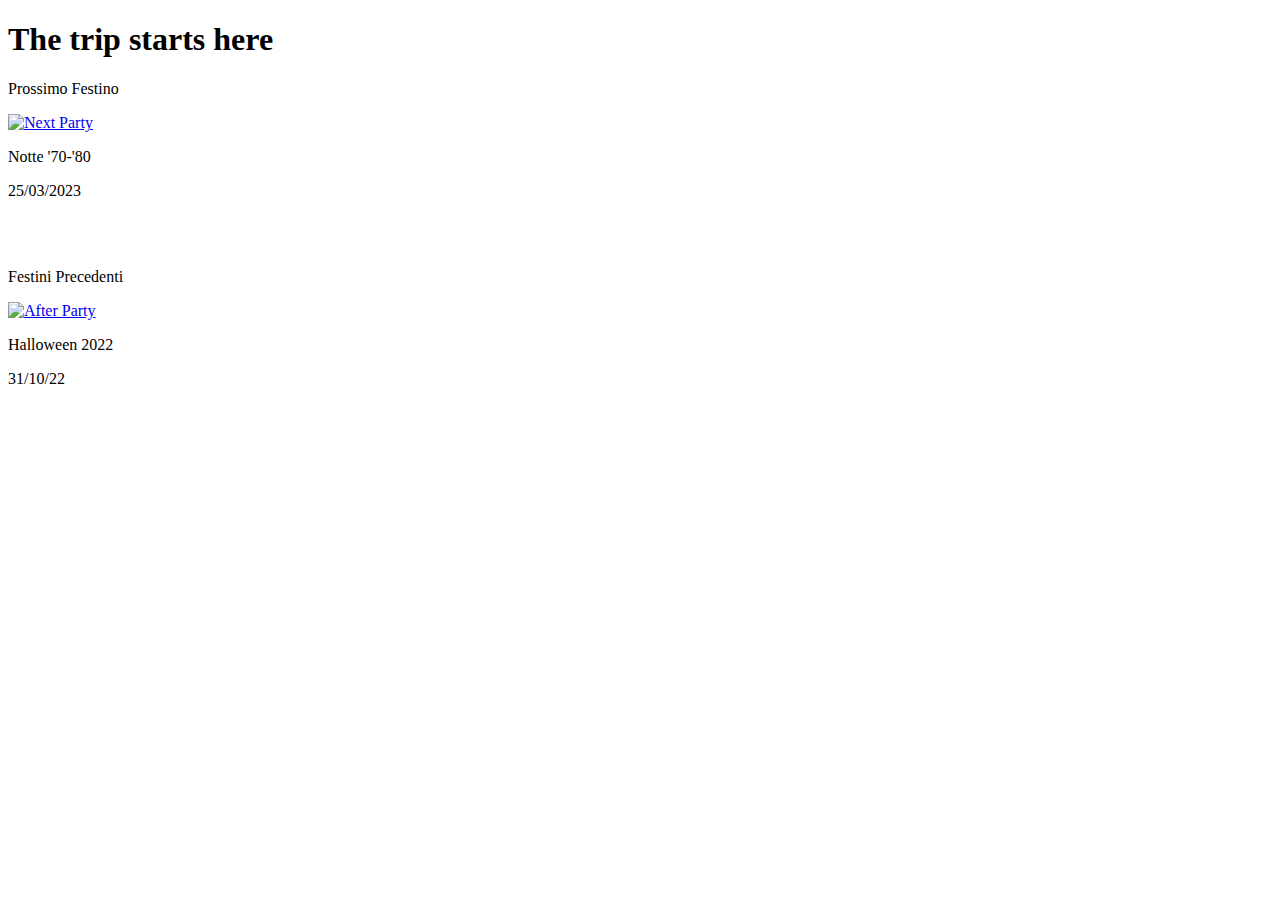
==== website/index.html @ 1e08a348 "daje roma" ====
<!DOCTYPE html>
<html>
    <head>
        <meta charset="utf-8">
        <meta name="viewport" content="h=device-width, initial-scale=1">
        <link rel="stylesheet" href="edmii/website/blob/main/website/style.css">
        <link href="https://fonts.googleapis.com/css2?family=Tilt+Prism&display=swap" rel="stylesheet">
        <title>The Fossi Parties</title>
        <meta name="viewport" content="width=device-width, initial-scale=1.0">
    </head>

    <body>
        <h1 class="title">The trip starts here</h1>
        <div class="front-page">
            <p class="center">
                Prossimo Festino
            </p>
            <div class="nextparty-img">
                <a href="C:\Users\micci\Desktop\website\website\notte70-80.html">
                    <img style="height:360px; width:207px" src="C:\Users\micci\Desktop\website\website\images\notte70-80.jpeg" alt="Next Party">
                </a>
                <div class="nextparty-text">
                    <p class="nextparty-title">
                        Notte '70-'80
                    </p>
                    <p class="staytuned">
                        25/03/2023
                    </p>
                </div>
            </div>
            <br></br>
            <p class="center">
                Festini Precedenti
            </p>
            <div class="halloween-img">
                <a href="C:\Users\micci\Desktop\website\website\halloween.html">
                    <img style=" height:360px; width:207px" src="C:\Users\micci\Desktop\website\website\images\halloween (34).jpeg" alt="After Party">
                </a>
                <div class="halloween-text" id="">
                    <p>
                        Halloween 2022
                    </p>
                    <p class="halloween-date">
                        31/10/22
                    </p>
                </div>
            </div>
        </div>
    </body>

</html>
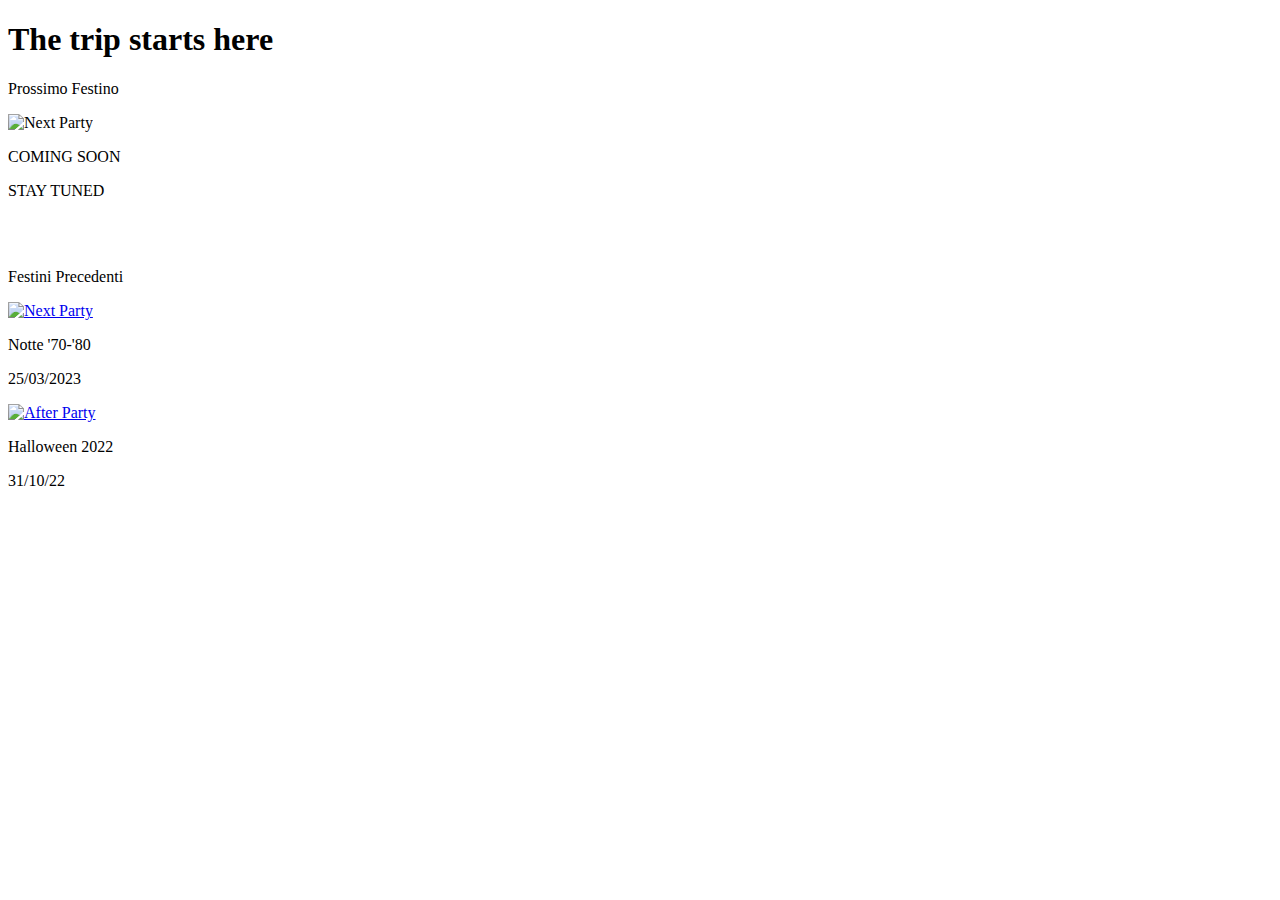
==== commit 0dff18bd: "'70-'80 gallery uploaded" ====
--- a/website/index.html
+++ b/website/index.html
@@ -3,46 +3,51 @@
     <head>
         <meta charset="utf-8">
         <meta name="viewport" content="h=device-width, initial-scale=1">
-        <link rel="stylesheet" href="edmii/website/blob/main/website/style.css">
-        <link href="https://fonts.googleapis.com/css2?family=Tilt+Prism&display=swap" rel="stylesheet">
+        <link rel="stylesheet" href="/style.css">
         <title>The Fossi Parties</title>
         <meta name="viewport" content="width=device-width, initial-scale=1.0">
     </head>
 
     <body>
-        <h1 class="title">The trip starts here</h1>
+        <!-- <div class="navbar">
+            <button class="button-92" role="button">chi siamo</button>
+        </div> -->
+        <h1 class="title">
+            The trip starts here
+        </h1>
         <div class="front-page">
             <p class="center">
                 Prossimo Festino
             </p>
-            <div class="nextparty-img">
-                <a href="C:\Users\micci\Desktop\website\website\notte70-80.html">
-                    <img style="height:360px; width:207px" src="C:\Users\micci\Desktop\website\website\images\notte70-80.jpeg" alt="Next Party">
-                </a>
-                <div class="nextparty-text">
-                    <p class="nextparty-title">
-                        Notte '70-'80
-                    </p>
-                    <p class="staytuned">
-                        25/03/2023
-                    </p>
+            <div class="party-img">
+                    <img style="height:360px; width:207px" src="\images\next party.png" alt="Next Party">
+                <div class="party-text">
+                    <p>COMING SOON</p>
+                    <p>STAY TUNED</p>
                 </div>
             </div>
             <br></br>
             <p class="center">
                 Festini Precedenti
             </p>
-            <div class="halloween-img">
-                <a href="C:\Users\micci\Desktop\website\website\halloween.html">
-                    <img style=" height:360px; width:207px" src="C:\Users\micci\Desktop\website\website\images\halloween (34).jpeg" alt="After Party">
-                </a>
-                <div class="halloween-text" id="">
-                    <p>
-                        Halloween 2022
-                    </p>
-                    <p class="halloween-date">
-                        31/10/22
-                    </p>
+            <div class="festini-precedenti">
+                <div class="party-img">
+                    <a href="\notte70-80.html">
+                        <img style="height:360px; width:207px" src="\images\notte70-80.jpeg" alt="Next Party">
+                    </a>
+                    <div class="party-text">
+                        <p>Notte '70-'80</p>
+                        <p>25/03/2023</p>
+                    </div>
+                </div>
+                <div class="party-img">
+                    <a href="\halloween.html">
+                        <img style=" height:360px; width:207px" src="\images\halloween\halloween (34).jpeg" alt="After Party">
+                    </a>
+                    <div class="party-text" id="halloween-text">
+                        <p>Halloween 2022</p>
+                        <p>31/10/22</p>
+                    </div>
                 </div>
             </div>
         </div>
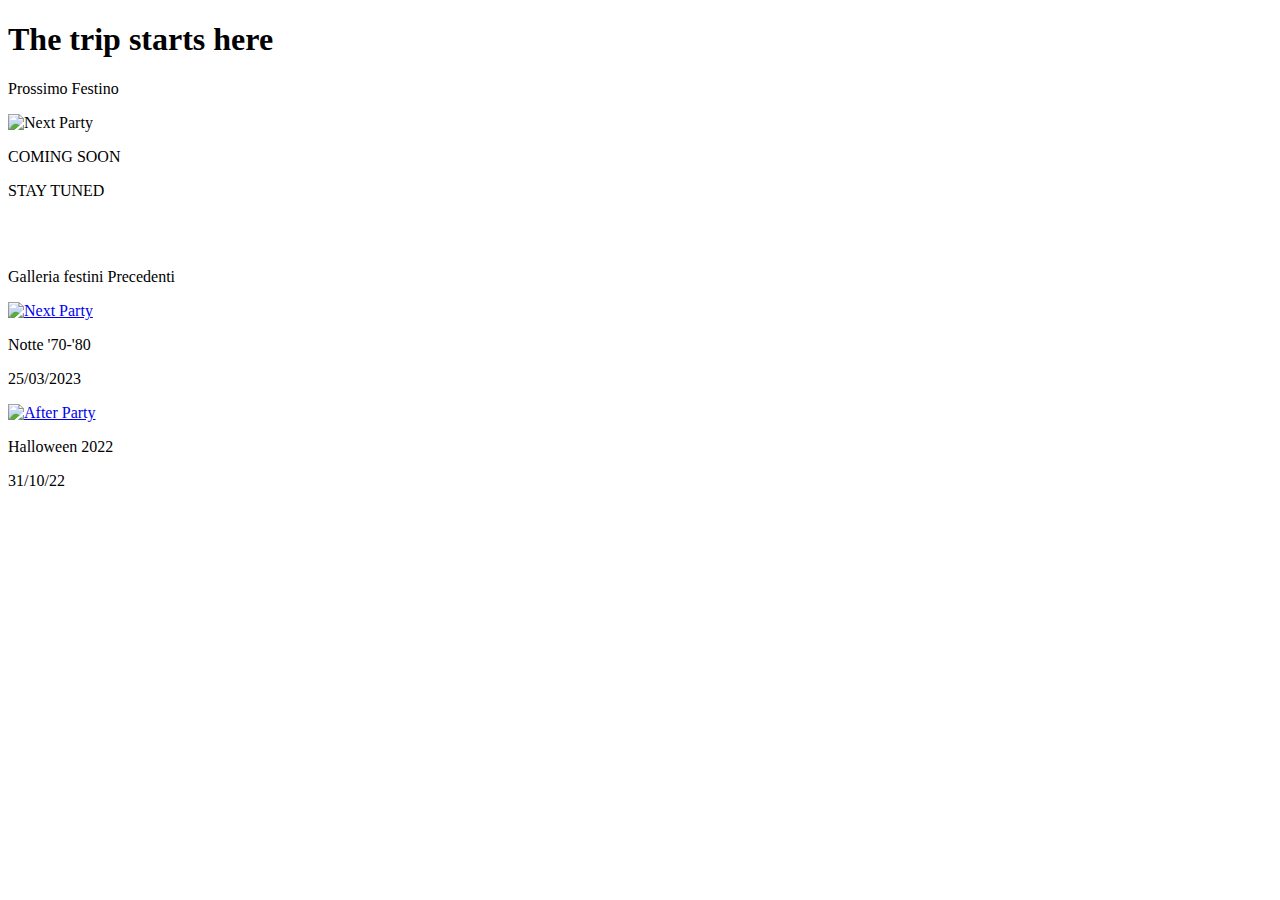
==== commit 02804586: "'70-'80 gallery uploaded" ====
--- a/website/index.html
+++ b/website/index.html
@@ -28,7 +28,7 @@
             </div>
             <br></br>
             <p class="center">
-                Festini Precedenti
+                Galleria festini Precedenti
             </p>
             <div class="festini-precedenti">
                 <div class="party-img">
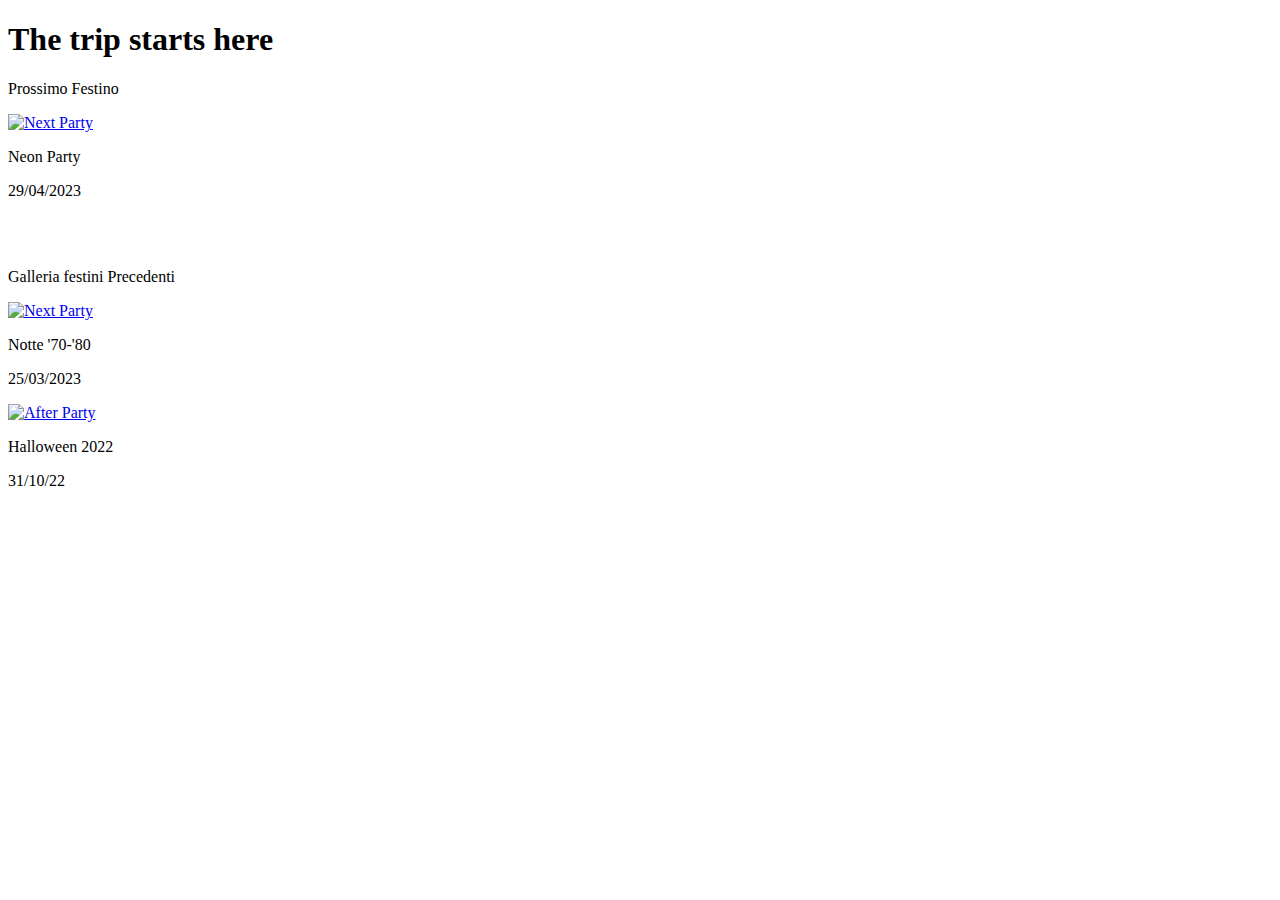
==== commit aa9b2cac: "neon party infos added" ====
--- a/website/index.html
+++ b/website/index.html
@@ -20,10 +20,17 @@
                 Prossimo Festino
             </p>
             <div class="party-img">
-                    <img style="height:360px; width:207px" src="\images\next party.png" alt="Next Party">
+                    <!-- <img style="height:360px; width:207px" src="\images\next party.png" alt="Next Party">
                 <div class="party-text">
                     <p>COMING SOON</p>
                     <p>STAY TUNED</p>
+                </div> -->
+                <a href="\neon.html">
+                    <img style="height:360px; width:207px" src="\images\neon\Neon.jpeg" alt="Next Party">
+                </a>
+                <div class="party-text">
+                    <p>Neon Party</p>
+                    <p>29/04/2023</p>
                 </div>
             </div>
             <br></br>
@@ -35,7 +42,7 @@
                     <a href="\notte70-80.html">
                         <img style="height:360px; width:207px" src="\images\notte70-80.jpeg" alt="Next Party">
                     </a>
-                    <div class="party-text">
+                    <div class="previous-party">
                         <p>Notte '70-'80</p>
                         <p>25/03/2023</p>
                     </div>
@@ -44,7 +51,7 @@
                     <a href="\halloween.html">
                         <img style=" height:360px; width:207px" src="\images\halloween\halloween (34).jpeg" alt="After Party">
                     </a>
-                    <div class="party-text" id="halloween-text">
+                    <div class="previous-party">
                         <p>Halloween 2022</p>
                         <p>31/10/22</p>
                     </div>
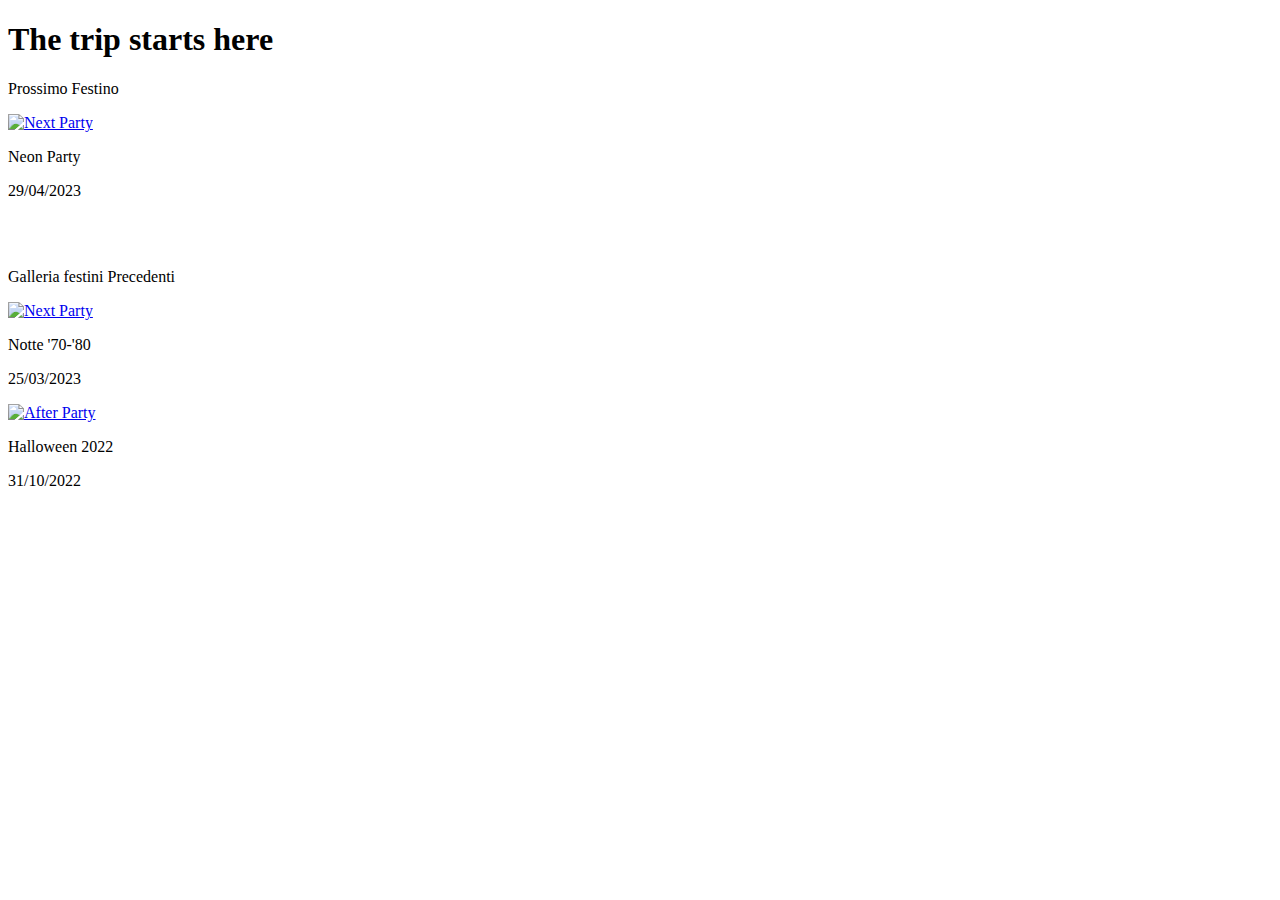
==== commit 26d4dec3: "neon party infos added" ====
--- a/website/index.html
+++ b/website/index.html
@@ -53,7 +53,7 @@
                     </a>
                     <div class="previous-party">
                         <p>Halloween 2022</p>
-                        <p>31/10/22</p>
+                        <p>31/10/2022</p>
                     </div>
                 </div>
             </div>
